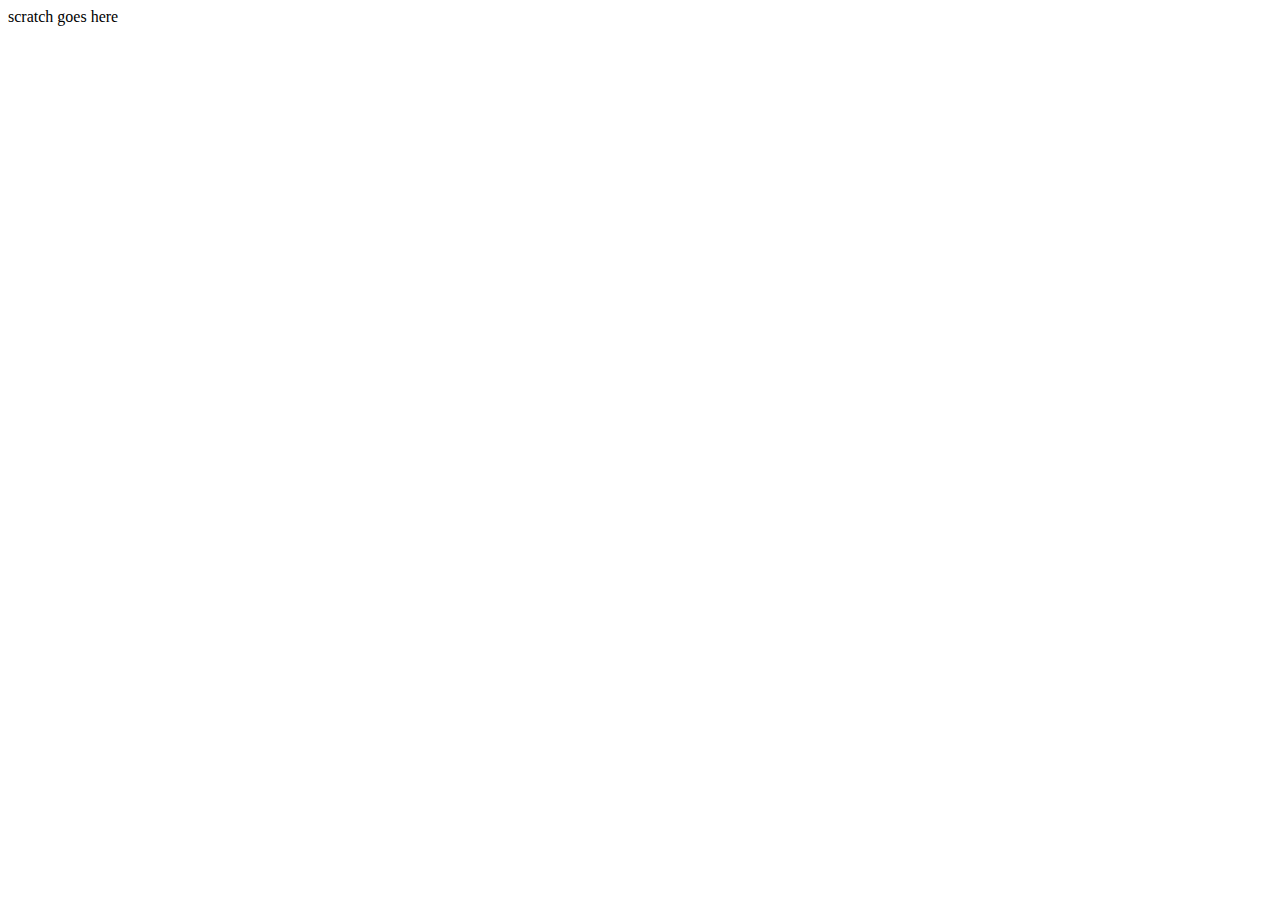
==== scratch.html @ f6ecbcdd "Add files via upload" ====
<!DOCTYPE html>
<html lang="en">
<head>
    <meta charset="UTF-8">
    <meta http-equiv="X-UA-Compatible" content="IE=edge">
    <meta name="viewport" content="width=, initial-scale=1.0">
    <title>Document</title>
</head>
<body>
    scratch goes here
    <br>
    <div class='tableauPlaceholder' id='viz1669662410007' style='position: relative'><noscript><a href='#'><img alt='Dashboard 1 ' src='https:&#47;&#47;public.tableau.com&#47;static&#47;images&#47;S2&#47;S29BDNDZW&#47;1_rss.png' style='border: none' /></a></noscript><object class='tableauViz'  style='display:none;'><param name='host_url' value='https%3A%2F%2Fpublic.tableau.com%2F' /> <param name='embed_code_version' value='3' /> <param name='path' value='shared&#47;S29BDNDZW' /> <param name='toolbar' value='yes' /><param name='static_image' value='https:&#47;&#47;public.tableau.com&#47;static&#47;images&#47;S2&#47;S29BDNDZW&#47;1.png' /> <param name='animate_transition' value='yes' /><param name='display_static_image' value='yes' /><param name='display_spinner' value='yes' /><param name='display_overlay' value='yes' /><param name='display_count' value='yes' /><param name='language' value='en-US' /></object></div>                <script type='text/javascript'>                    var divElement = document.getElementById('viz1669662410007');                    var vizElement = divElement.getElementsByTagName('object')[0];                    vizElement.style.width='1100px';vizElement.style.height='927px';                    var scriptElement = document.createElement('script');                    scriptElement.src = 'https://public.tableau.com/javascripts/api/viz_v1.js';                    vizElement.parentNode.insertBefore(scriptElement, vizElement);                </script>
</body>
</html>
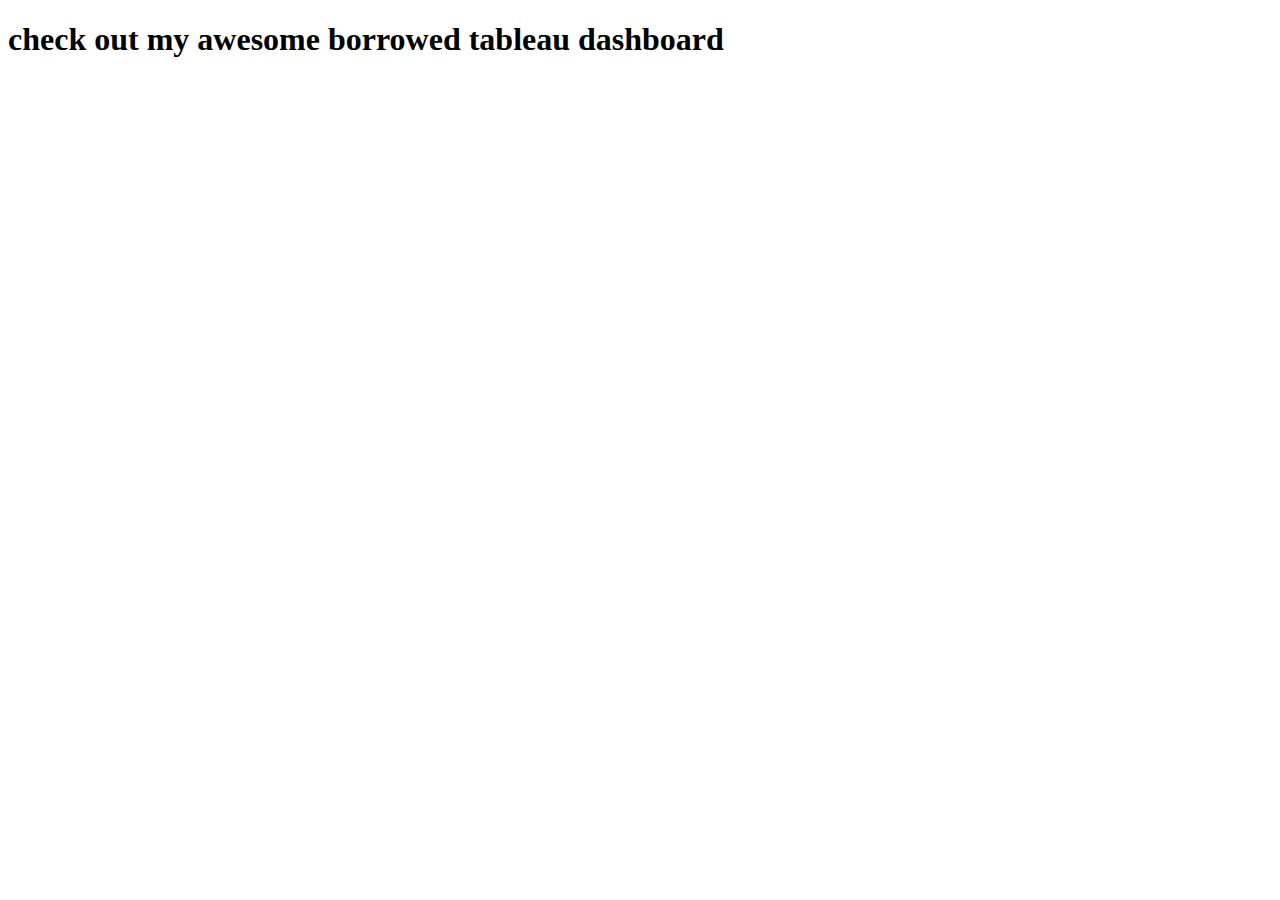
==== commit c7f151a6: "Add files via upload" ====
--- a/scratch.html
+++ b/scratch.html
@@ -7,7 +7,7 @@
     <title>Document</title>
 </head>
 <body>
-    scratch goes here
+   <h1> check out my awesome borrowed tableau dashboard </h1>
     <br>
     <div class='tableauPlaceholder' id='viz1669662410007' style='position: relative'><noscript><a href='#'><img alt='Dashboard 1 ' src='https:&#47;&#47;public.tableau.com&#47;static&#47;images&#47;S2&#47;S29BDNDZW&#47;1_rss.png' style='border: none' /></a></noscript><object class='tableauViz'  style='display:none;'><param name='host_url' value='https%3A%2F%2Fpublic.tableau.com%2F' /> <param name='embed_code_version' value='3' /> <param name='path' value='shared&#47;S29BDNDZW' /> <param name='toolbar' value='yes' /><param name='static_image' value='https:&#47;&#47;public.tableau.com&#47;static&#47;images&#47;S2&#47;S29BDNDZW&#47;1.png' /> <param name='animate_transition' value='yes' /><param name='display_static_image' value='yes' /><param name='display_spinner' value='yes' /><param name='display_overlay' value='yes' /><param name='display_count' value='yes' /><param name='language' value='en-US' /></object></div>                <script type='text/javascript'>                    var divElement = document.getElementById('viz1669662410007');                    var vizElement = divElement.getElementsByTagName('object')[0];                    vizElement.style.width='1100px';vizElement.style.height='927px';                    var scriptElement = document.createElement('script');                    scriptElement.src = 'https://public.tableau.com/javascripts/api/viz_v1.js';                    vizElement.parentNode.insertBefore(scriptElement, vizElement);                </script>
 </body>
